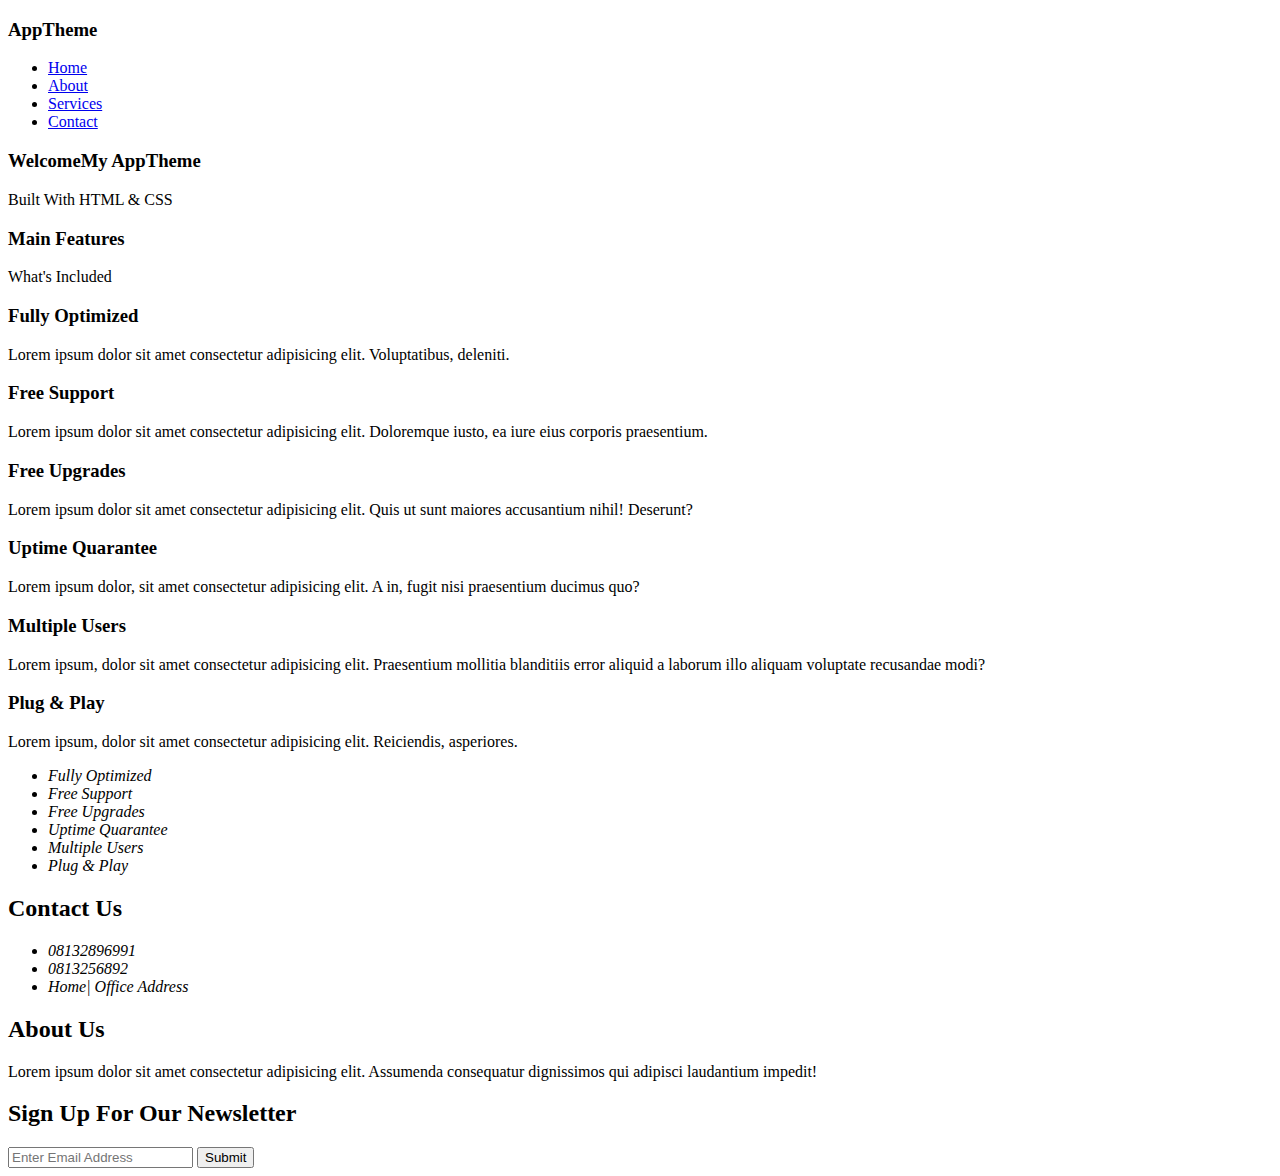
==== index 3.html @ 2086195f "Add files via upload" ====
<!DOCTYPE html>
<html lang="en">
  <head>
    <meta charset="UTF-8" />
    <meta name="viewport" content="width=device-width, initial-scale=1.0" />
    <meta http-equiv="X-UA-Compatible" content="ie=edge" />
    <title>A Responsive Html & Css</title>
    <link
      rel="stylesheet"
      href="https://use.fontawesome.com/releases/v5.7.2/css/all.css"
      integrity="sha384-fnmOCqbTlWIlj8LyTjo7mOUStjsKC4pOpQbqyi7RrhN7udi9RwhKkMHpvLbHG9Sr"
      crossorigin="anonymous"
    />
    <link rel="stylesheet" href="css/flexboxgrid.css" />
    <link rel="stylesheet" href="css/styles.css" />
  </head>
  <body>
    <header id="main-header">
      <div class="container">
        <div class="row center-xs center-sm center-md cemter-lg">
          <div class="col-xs-12 col-sm-2 col-md-2 col-lg-2">
            <h3 class="primary-text">App<span>Theme</span></h3>
          </div>
          <div class="col-xs-12 col-sm-10 col-md-10 col-lg-10">
            <nav id="navbar">
              <ul>
                <li><a href="index 3.html">Home</a></li>
                <li><a href="about.html">About</a></li>
                <li><a href="services.html">Services</a></li>
                <li><a href="contact.html">Contact</a></li>
              </ul>
            </nav>
          </div>
        </div>
      </div>
    </header>
    <!-- SHOWCASE -->
    <section id="showcase">
      <div class="container">
        <div
          class="row center-xs center-sm cemter-md center-lg middle-xs middle-sm middle-md middle-lg"
        >
          <div class="col-xs-12 col-sm-12 col-md-12 col-lg-12">
            <h3>Welcome<span>My AppTheme</span></h3>
            <p>Built With HTML & CSS</p>
          </div>
        </div>
      </div>
    </section>
    <!-- features -->
    <section id="features">
      <div class="container">
        <div class="row center-sm center-md center-lg">
          <div class="col-xs-12 col-sm-12 col-md-12 col-lg-12">
            <h3>Main Features</h3>
            <p>What's Included</p>
          </div>
          <!-- icon row1 -->
          <div class="col-xs-12 col-sm-4 col-md-4 col-lg-4">
            <i class="fa fa-tachometer"></i>
            <h3>Fully Optimized</h3>
            <p>
              Lorem ipsum dolor sit amet consectetur adipisicing elit.
              Voluptatibus, deleniti.
            </p>
          </div>
          <div class="col-xs-12 col-sm-4 col-md-4 col-lg-4">
            <i class="fa fa-question-circle"></i>
            <h3>Free Support</h3>
            <p>
              Lorem ipsum dolor sit amet consectetur adipisicing elit.
              Doloremque iusto, ea iure eius corporis praesentium.
            </p>
          </div>
          <div class="col-xs-12 col-sm-4 col-md-4 col-lg-4">
            <i class="fa fa-rocket"></i>
            <h3>Free Upgrades</h3>
            <p>
              Lorem ipsum dolor sit amet consectetur adipisicing elit. Quis ut
              sunt maiores accusantium nihil! Deserunt?
            </p>
          </div>
          <!-- icon row 2 -->
          <div class="col-xs-12 col-sm-4 col-md-4 col-lg-4">
            <i class="fa fa-chart-line"></i>
            <h3>Uptime Quarantee</h3>
            <p>
              Lorem ipsum dolor, sit amet consectetur adipisicing elit. A in,
              fugit nisi praesentium ducimus quo?
            </p>
          </div>
          <div class="col-xs-12 col-sm-4 col-md-4 col-lg-4">
            <i class="fa fa-users"></i>
            <h3>Multiple Users</h3>
            <p>
              Lorem ipsum, dolor sit amet consectetur adipisicing elit.
              Praesentium mollitia blanditiis error aliquid a laborum illo
              aliquam voluptate recusandae modi?
            </p>
          </div>
          <div class="col-xs-12 col-sm-4 col-md-4 col-lg-4">
            <i class="fa fa-plug"></i>
            <h3>Plug & Play</h3>
            <p>
              Lorem ipsum, dolor sit amet consectetur adipisicing elit.
              Reiciendis, asperiores.
            </p>
          </div>
        </div>
      </div>
    </section>
    <!-- info -->
    <section id="info">
      <div class="container">
        <div
          class="row center-xs center-sm center-md center-lg middle-xs middle-sm middle-md middle-lg"
        >
          <div class="col-xs-12 col-sm-6 col-md-6 col-lg-6">
            <ul>
              <li><i class="fa fa-check">Fully Optimized</i></li>
              <li><i class="fa fa-check">Free Support</i></li>
              <li><i class="fa fa-check">Free Upgrades</i></li>
              <li><i class="fa fa-check">Uptime Quarantee</i></li>
              <li><i class="fa fa-check">Multiple Users</i></li>
              <li><i class="fa fa-check">Plug & Play</i></li>
            </ul>
          </div>
        </div>
      </div>
    </section>
    <!-- companies -->
    <section id="company">
      <div class="container">
        <div class="row">
          <div class="col-xs-12 col-sm-4 col-md-4 col-lg-4">
            <h2>Contact Us</h2>
            <ul>
              <li><i class="fa fa-phone">08132896991</i></li>
              <li><i class="fa fa-envelope">0813256892</i></li>
              <li><i class="fa fa-map">Home| Office Address</i></li>
            </ul>
          </div>
          <div class="col-xs-12 col-sm-4 col-md-4 col-lg-4">
            <h2>About Us</h2>
            <p>
              Lorem ipsum dolor sit amet consectetur adipisicing elit. Assumenda
              consequatur dignissimos qui adipisci laudantium impedit!
            </p>
          </div>
          <div class="col-xs-12 col-sm-4 col-md-4 col-lg-4">
            <h2>Sign Up For Our Newsletter</h2>
            <input
              type="email"
              name="email"
              id=""
              placeholder="Enter Email Address"
            />
            <button type="submit" name="button">Submit</button>
          </div>
        </div>
      </div>
    </section>
  </body>
</html>
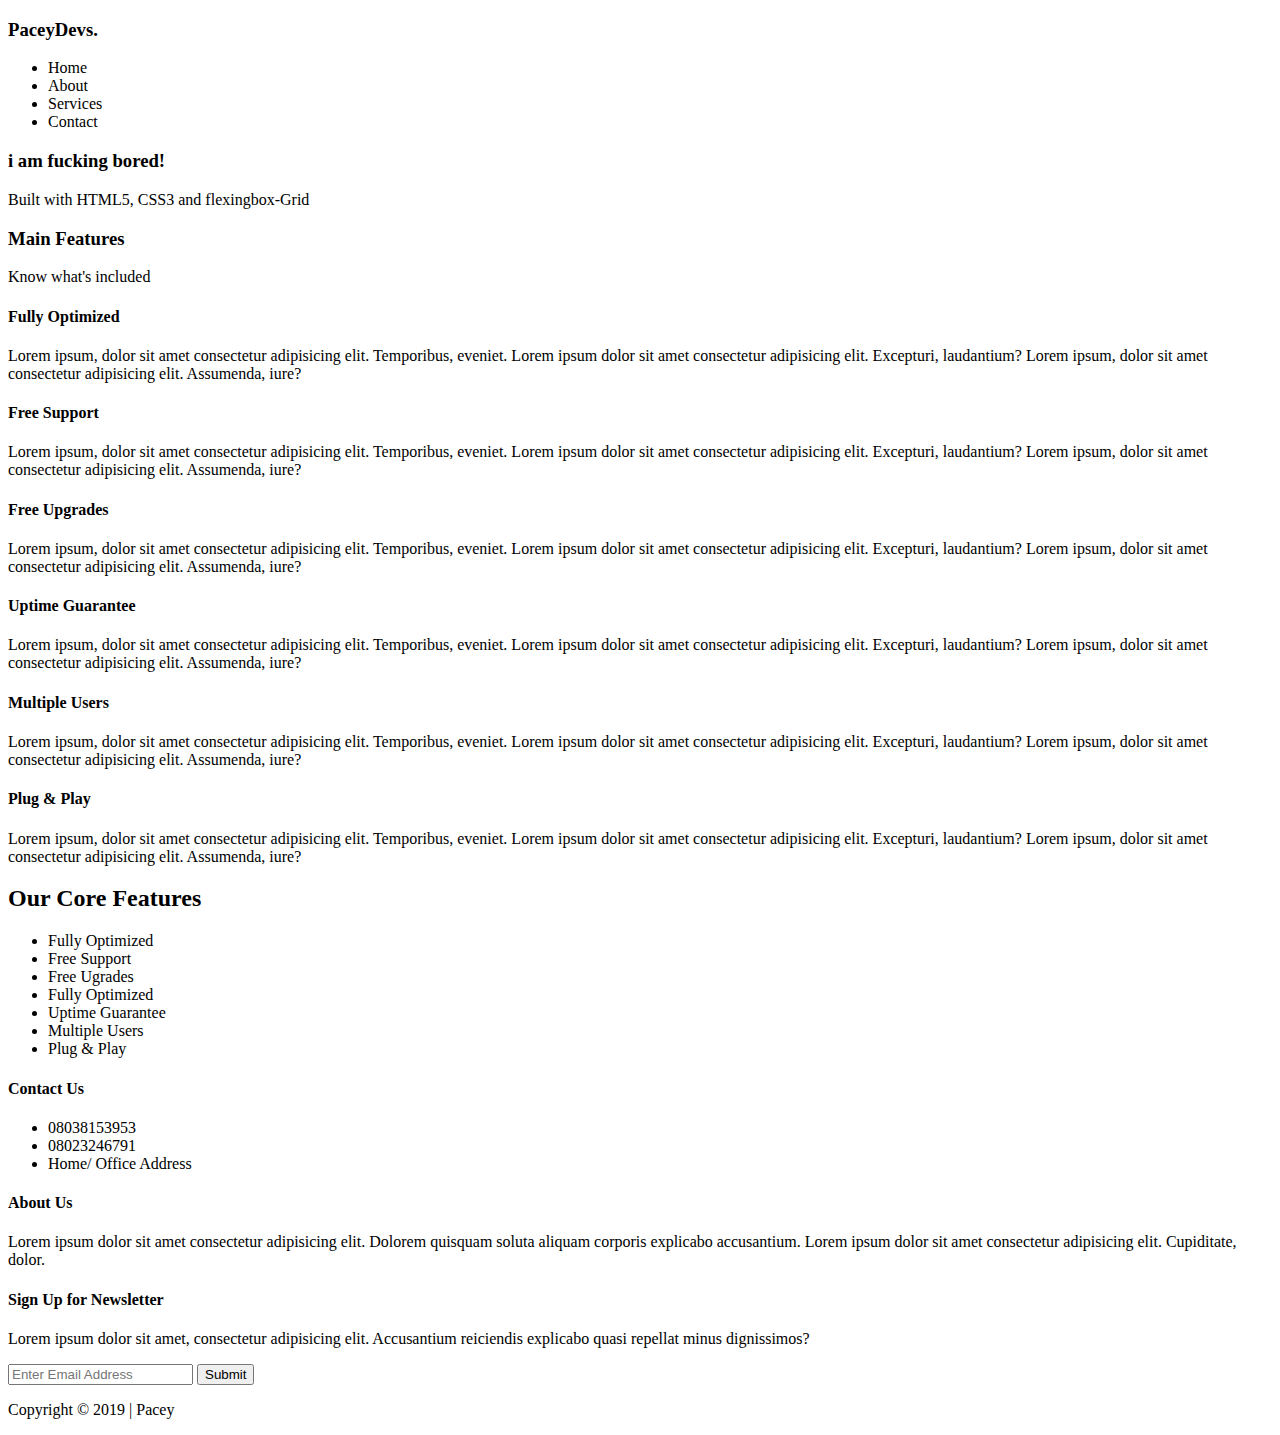
==== commit 5b2ca501: "Add files via upload" ====
--- a/index 3.html
+++ b/index 3.html
@@ -1,164 +1,166 @@
-<!DOCTYPE html>
+ <!DOCTYPE html>
 <html lang="en">
-  <head>
-    <meta charset="UTF-8" />
-    <meta name="viewport" content="width=device-width, initial-scale=1.0" />
-    <meta http-equiv="X-UA-Compatible" content="ie=edge" />
-    <title>A Responsive Html & Css</title>
-    <link
-      rel="stylesheet"
-      href="https://use.fontawesome.com/releases/v5.7.2/css/all.css"
-      integrity="sha384-fnmOCqbTlWIlj8LyTjo7mOUStjsKC4pOpQbqyi7RrhN7udi9RwhKkMHpvLbHG9Sr"
-      crossorigin="anonymous"
-    />
-    <link rel="stylesheet" href="css/flexboxgrid.css" />
-    <link rel="stylesheet" href="css/styles.css" />
-  </head>
-  <body>
+<head>
+    <meta charset="UTF-8">
+    <meta name="viewport" content="width=device-width, initial-scale=1.0">
+    <meta http-equiv="X-UA-Compatible" content="ie=edge">
+    <title>Document</title>
+    <link rel="stylesheet" href="https://use.fontawesome.com/releases/v5.6.3/css/all.css" integrity="sha384-UHRtZLI+pbxtHCWp1t77Bi1L4ZtiqrqD80Kn4Z8NTSRyMA2Fd33n5dQ8lWUE00s/" crossorigin="anonymous">
+    <link rel="stylesheet" href="css/flexboxgrid.css">
+    <link rel="stylesheet" href="css/style.css">
+</head>
+<body>
+    <!-- Header -->
     <header id="main-header">
-      <div class="container">
-        <div class="row center-xs center-sm center-md cemter-lg">
-          <div class="col-xs-12 col-sm-2 col-md-2 col-lg-2">
-            <h3 class="primary-text">App<span>Theme</span></h3>
+        <div class="container">
+            <div class="row end-sm end-md end-lg middle-sm middle-md middle-lg">
+                <div class="col-xs-12 col-sm-2 col-md-2 col-lg-2">
+                    <h3><span class="primary-text">Pacey</span>Devs.</h3>
+                </div>
+                <div class="col-xs-12 col-sm-10 col-md-10 col-lg-10">
+                    <nav id="navbar">
+                        <ul>
+                            <li class="current"><a href="index 3.html"></a>Home</li>
+                            <li><a href="about.html"></a>About</li>
+                            <li><a href="serices.html"></a>Services</li>
+                            <li><a href="contact.html"></a>Contact</li>
+                        </ul>
+                    </nav>
+                </div>                
+            </div>
+        </div>
+    </header>
+    <!-- Showcase -->
+    <section id="showcase">
+        <div class="container">
+            <div class="row center-xs center-sm center-md center-lg middle-xs middle-sm middle-md middle-lg">
+                    <div class="col-xs-12 col-sm-10 col-md-10 col-lg-7">
+                        <h3>i am fucking <span class="primary-text">bored!</span></h3>
+                        <p>Built with HTML5, CSS3 and flexingbox-Grid</p>
+                    </div>
+                </div>
+             </div>
+    </section>
+    <!-- Features -->
+    <section id="features">
+        <div class="container">
+<div class="row center-xs center-sm center-md center-lg">
+    <div class="col-xs-12 col-sm-12 col-md-12 col-lg-12">
+<h3>Main Features</h3>
+<p>Know what's included</p>
+</div>
+<!-- icon row -->
+<div class="row center-xs center-sm center-md center-lg">
+    <div class="col-xs-12 col-sm-4 col-md-4 col-lg-4">
+        <i class="fa fa-tachometer-alt"></i> 
+        <h4>Fully Optimized</h4>
+<p>Lorem ipsum, dolor sit amet consectetur adipisicing elit. Temporibus, eveniet.
+    Lorem ipsum dolor sit amet consectetur adipisicing elit. Excepturi, laudantium?
+    Lorem ipsum, dolor sit amet consectetur adipisicing elit. Assumenda, iure?</p>
+    </div>
+    <div class="row center-xs center-sm center-md center-lg">
+            <div class="col-xs-12 col-sm-4 col-md-4 col-lg-4">
+                <i class="fa fa-question-circle"></i> 
+                <h4>Free Support</h4>
+        <p>Lorem ipsum, dolor sit amet consectetur adipisicing elit. Temporibus, eveniet.
+            Lorem ipsum dolor sit amet consectetur adipisicing elit. Excepturi, laudantium?
+            Lorem ipsum, dolor sit amet consectetur adipisicing elit. Assumenda, iure?</p>
+            </div>
+            <div class="row center-xs center-sm center-md center-lg">
+            <div class="col-xs-12 col-sm-4 col-md-4 col-lg-4">
+                <i class="fa fa-rocket"></i> 
+                <h4>Free Upgrades</h4>
+        <p>Lorem ipsum, dolor sit amet consectetur adipisicing elit. Temporibus, eveniet.
+            Lorem ipsum dolor sit amet consectetur adipisicing elit. Excepturi, laudantium?
+            Lorem ipsum, dolor sit amet consectetur adipisicing elit. Assumenda, iure?</p>
+            </div>
           </div>
-          <div class="col-xs-12 col-sm-10 col-md-10 col-lg-10">
-            <nav id="navbar">
-              <ul>
-                <li><a href="index 3.html">Home</a></li>
-                <li><a href="about.html">About</a></li>
-                <li><a href="services.html">Services</a></li>
-                <li><a href="contact.html">Contact</a></li>
-              </ul>
-            </nav>
-          </div>
+<!-- icon row 2 -->
+<div class="row center-xs center-sm center-md center-lg">
+        <div class="col-xs-12 col-sm-4 col-md-4 col-lg-4">
+            <i class="fa fa-chart-line"></i> 
+            <h4>Uptime Guarantee</h4>
+    <p>Lorem ipsum, dolor sit amet consectetur adipisicing elit. Temporibus, eveniet.
+        Lorem ipsum dolor sit amet consectetur adipisicing elit. Excepturi, laudantium?
+        Lorem ipsum, dolor sit amet consectetur adipisicing elit. Assumenda, iure?</p>
         </div>
-      </div>
-    </header>
-    <!-- SHOWCASE -->
-    <section id="showcase">
-      <div class="container">
-        <div
-          class="row center-xs center-sm cemter-md center-lg middle-xs middle-sm middle-md middle-lg"
-        >
-          <div class="col-xs-12 col-sm-12 col-md-12 col-lg-12">
-            <h3>Welcome<span>My AppTheme</span></h3>
-            <p>Built With HTML & CSS</p>
-          </div>
+        <div class="row center-xs center-sm center-md center-lg">
+                <div class="col-xs-12 col-sm-4 col-md-4 col-lg-4">
+                    <i class="fa fa-users"></i> 
+                    <h4> Multiple Users</h4>
+            <p>Lorem ipsum, dolor sit amet consectetur adipisicing elit. Temporibus, eveniet.
+                Lorem ipsum dolor sit amet consectetur adipisicing elit. Excepturi, laudantium?
+                Lorem ipsum, dolor sit amet consectetur adipisicing elit. Assumenda, iure?</p>
+                </div>
+                <div class="row center-xs center-sm center-md center-lg">
+                <div class="col-xs-12 col-sm-4 col-md-4 col-lg-4">
+                    <i class="fa fa-plug"></i> 
+                    <h4>Plug & Play</h4>
+            <p>Lorem ipsum, dolor sit amet consectetur adipisicing elit. Temporibus, eveniet.
+                Lorem ipsum dolor sit amet consectetur adipisicing elit. Excepturi, laudantium?
+                Lorem ipsum, dolor sit amet consectetur adipisicing elit. Assumenda, iure?</p>
+                </div>
+                </div>
+                <!-- info section -->
+                <section id="info">
+<div class="row center-xs center-sm center-md center-lg middle-xs middle-sm middle-md middle lg">
+    <div class="col-xs-12 col-sm-6 col-md-6 col-lg-6">
+        <h2>Our Core Features</h2>
+        <ul>
+            <li><i class="fa fa-check"></i>Fully Optimized</li>
+            <li><i class="fa fa-check"></i>Free Support</li>
+            <li><i class="fa fa-check"></i>Free Ugrades</li>
+            <li><i class="fa fa-check"></i>Fully Optimized</li>
+            <li><i class="fa fa-check"></i>Uptime Guarantee</li>
+            <li><i class="fa fa-check"></i>Multiple Users</li>
+            <li><i class="fa fa-check"></i>Plug & Play</li>
+        </ul>
+    </div>
+</div>
+</div>             
+</section>
+<!-- company -->
+<section id="company">
+    <div class="container">
+        <div class="col-xs-12 col-sm-4 col-md-4 col-lg-4">
+            <h4>Contact Us</h4>
+            <ul>
+                <li><i class="fa fa-phone"></i>08038153953</li>
+                <li><i class="faf fa-envelope"></i>08023246791</li>
+                <li><i class="fa fa-map"></i> Home/ Office Address</li>
+            </ul>
+         </div>
+         <div class="col-xs-12 col-sm-4 col-md-4 col-lg-4">
+             <h4>About Us</h4>
+             <p>Lorem ipsum dolor sit amet consectetur adipisicing elit. Dolorem quisquam soluta aliquam corporis explicabo accusantium.
+                 Lorem ipsum dolor sit amet consectetur adipisicing elit. Cupiditate, dolor.
+             </p>
+             </div>
+             <div class="col-xs-12 col-sm-4 col-md-4 col-lg-4">
+                 <h4>Sign Up for Newsletter</h4>
+                 <p>Lorem ipsum dolor sit amet, consectetur adipisicing elit. Accusantium reiciendis explicabo quasi repellat minus dignissimos?</p>
+                 <form>
+                     <input type="email" name="email" id="" placeholder="Enter Email Address">
+                     <button type="submit" name="button">Submit</button>
+                 </form>
+                 </div>
+                 </div>
+
+    </div>
+
+</section>
+<!-- footer -->
+<footer id="main-footer">
+    <div class="container">
+        <div class="row center-xs center-sm center-md center-lg">
+            <div class="col-xs-12 col-sm-12 col-md-12 col-lg-12">
+                <p>Copyright &copy; 2019 | Pacey</p>
+
+            </div>
         </div>
-      </div>
-    </section>
-    <!-- features -->
-    <section id="features">
-      <div class="container">
-        <div class="row center-sm center-md center-lg">
-          <div class="col-xs-12 col-sm-12 col-md-12 col-lg-12">
-            <h3>Main Features</h3>
-            <p>What's Included</p>
-          </div>
-          <!-- icon row1 -->
-          <div class="col-xs-12 col-sm-4 col-md-4 col-lg-4">
-            <i class="fa fa-tachometer"></i>
-            <h3>Fully Optimized</h3>
-            <p>
-              Lorem ipsum dolor sit amet consectetur adipisicing elit.
-              Voluptatibus, deleniti.
-            </p>
-          </div>
-          <div class="col-xs-12 col-sm-4 col-md-4 col-lg-4">
-            <i class="fa fa-question-circle"></i>
-            <h3>Free Support</h3>
-            <p>
-              Lorem ipsum dolor sit amet consectetur adipisicing elit.
-              Doloremque iusto, ea iure eius corporis praesentium.
-            </p>
-          </div>
-          <div class="col-xs-12 col-sm-4 col-md-4 col-lg-4">
-            <i class="fa fa-rocket"></i>
-            <h3>Free Upgrades</h3>
-            <p>
-              Lorem ipsum dolor sit amet consectetur adipisicing elit. Quis ut
-              sunt maiores accusantium nihil! Deserunt?
-            </p>
-          </div>
-          <!-- icon row 2 -->
-          <div class="col-xs-12 col-sm-4 col-md-4 col-lg-4">
-            <i class="fa fa-chart-line"></i>
-            <h3>Uptime Quarantee</h3>
-            <p>
-              Lorem ipsum dolor, sit amet consectetur adipisicing elit. A in,
-              fugit nisi praesentium ducimus quo?
-            </p>
-          </div>
-          <div class="col-xs-12 col-sm-4 col-md-4 col-lg-4">
-            <i class="fa fa-users"></i>
-            <h3>Multiple Users</h3>
-            <p>
-              Lorem ipsum, dolor sit amet consectetur adipisicing elit.
-              Praesentium mollitia blanditiis error aliquid a laborum illo
-              aliquam voluptate recusandae modi?
-            </p>
-          </div>
-          <div class="col-xs-12 col-sm-4 col-md-4 col-lg-4">
-            <i class="fa fa-plug"></i>
-            <h3>Plug & Play</h3>
-            <p>
-              Lorem ipsum, dolor sit amet consectetur adipisicing elit.
-              Reiciendis, asperiores.
-            </p>
-          </div>
-        </div>
-      </div>
-    </section>
-    <!-- info -->
-    <section id="info">
-      <div class="container">
-        <div
-          class="row center-xs center-sm center-md center-lg middle-xs middle-sm middle-md middle-lg"
-        >
-          <div class="col-xs-12 col-sm-6 col-md-6 col-lg-6">
-            <ul>
-              <li><i class="fa fa-check">Fully Optimized</i></li>
-              <li><i class="fa fa-check">Free Support</i></li>
-              <li><i class="fa fa-check">Free Upgrades</i></li>
-              <li><i class="fa fa-check">Uptime Quarantee</i></li>
-              <li><i class="fa fa-check">Multiple Users</i></li>
-              <li><i class="fa fa-check">Plug & Play</i></li>
-            </ul>
-          </div>
-        </div>
-      </div>
-    </section>
-    <!-- companies -->
-    <section id="company">
-      <div class="container">
-        <div class="row">
-          <div class="col-xs-12 col-sm-4 col-md-4 col-lg-4">
-            <h2>Contact Us</h2>
-            <ul>
-              <li><i class="fa fa-phone">08132896991</i></li>
-              <li><i class="fa fa-envelope">0813256892</i></li>
-              <li><i class="fa fa-map">Home| Office Address</i></li>
-            </ul>
-          </div>
-          <div class="col-xs-12 col-sm-4 col-md-4 col-lg-4">
-            <h2>About Us</h2>
-            <p>
-              Lorem ipsum dolor sit amet consectetur adipisicing elit. Assumenda
-              consequatur dignissimos qui adipisci laudantium impedit!
-            </p>
-          </div>
-          <div class="col-xs-12 col-sm-4 col-md-4 col-lg-4">
-            <h2>Sign Up For Our Newsletter</h2>
-            <input
-              type="email"
-              name="email"
-              id=""
-              placeholder="Enter Email Address"
-            />
-            <button type="submit" name="button">Submit</button>
-          </div>
-        </div>
-      </div>
-    </section>
-  </body>
-</html>
+    </div>
+
+</footer>
+
+</body>
+</html>